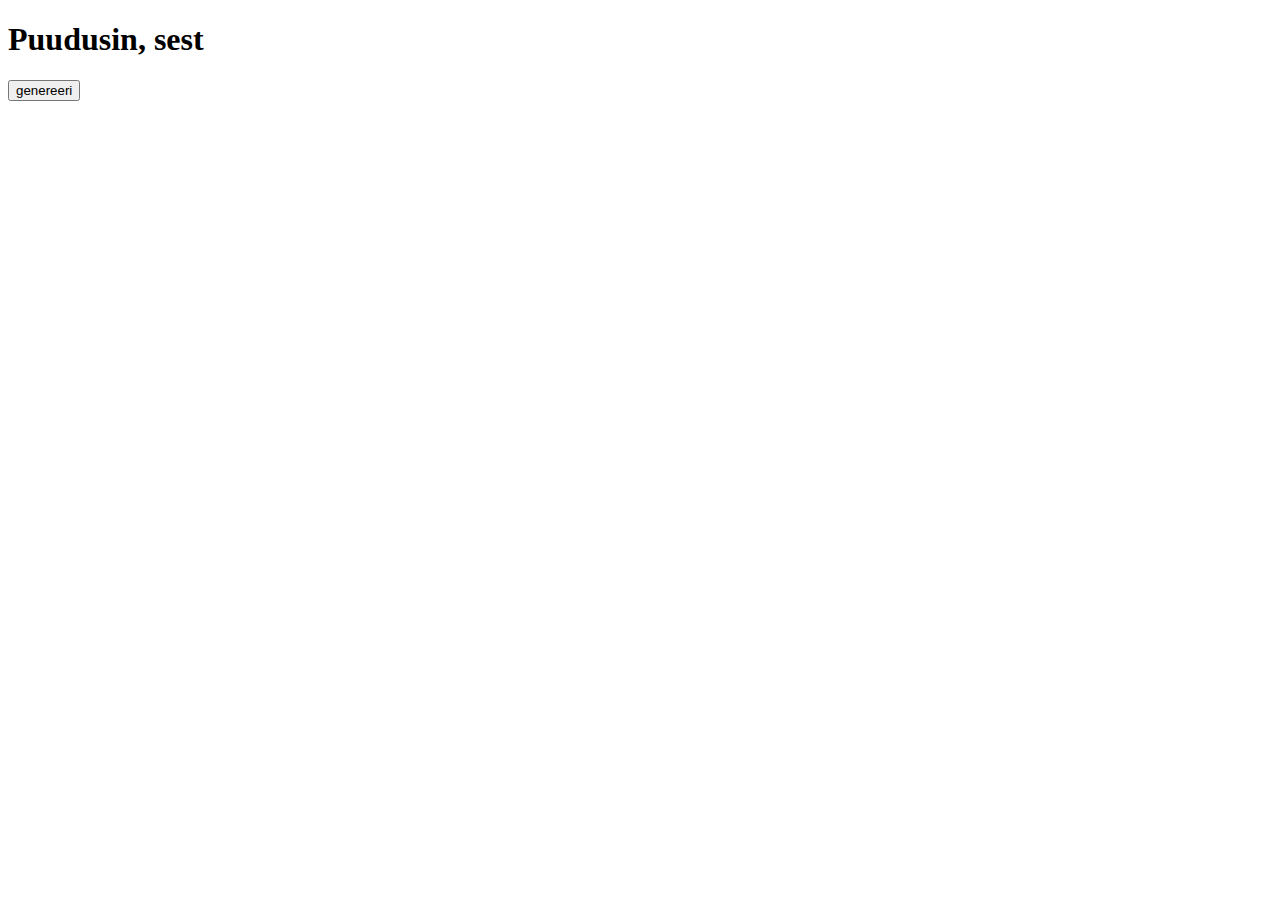
==== proge.html @ 3ecd6ec4 "Add files via upload" ====
<!DOCTYPE html>
<script src="proge.js"></script>
<html>

<head>
    <title>proge</title>
</head>
<body>
    <h1 id="vabandustekst">Puudusin, sest</h1>
    <button onclick="Genereeri()">genereeri</button>
</body>

</html>
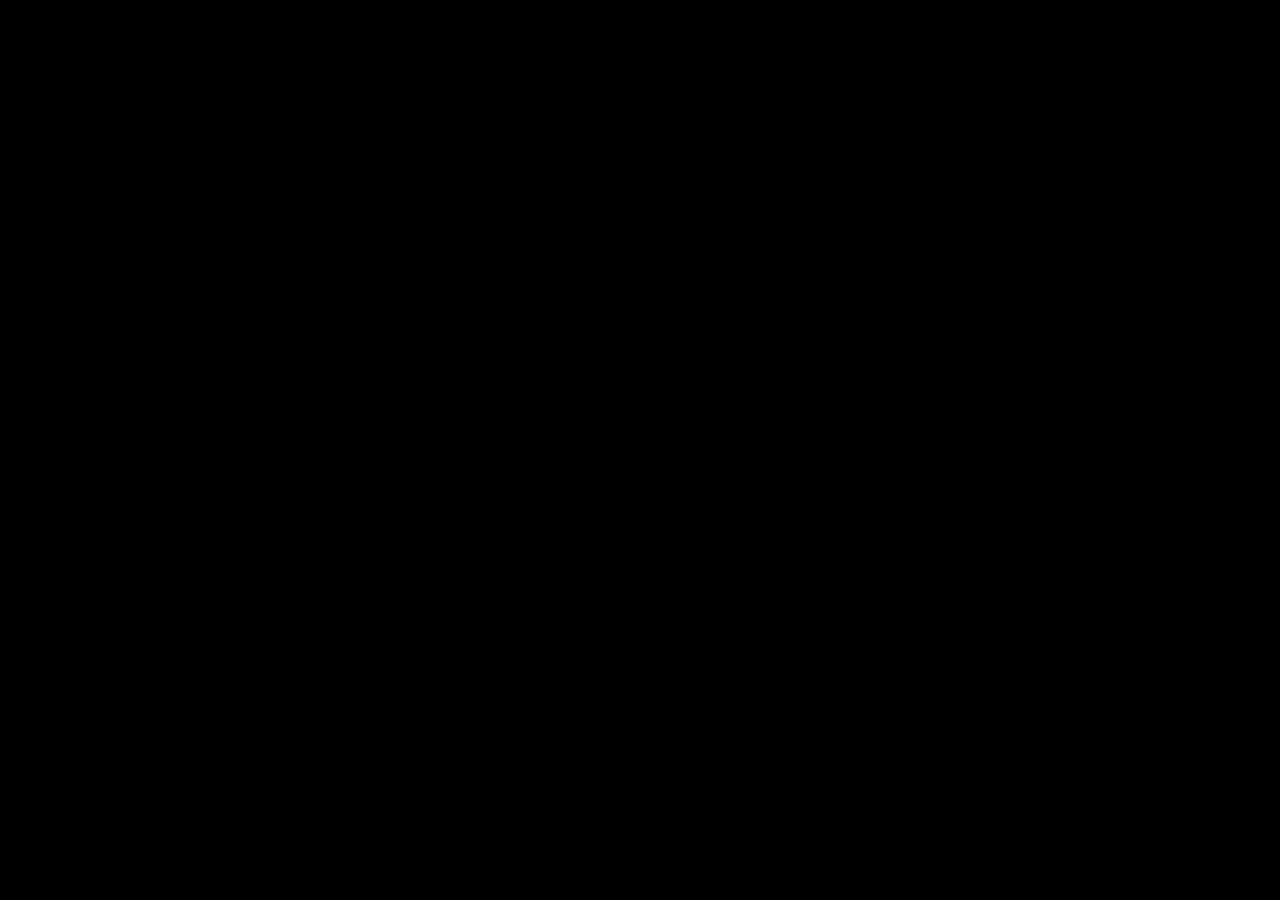
==== commit 17c5753e: "Add files via upload" ====
--- a/proge.html
+++ b/proge.html
@@ -1,13 +1,29 @@
 <!DOCTYPE html>
 <script src="proge.js"></script>
+<link rel ="stylesheet" href="styles.css">
 <html>
 
 <head>
     <title>proge</title>
+    <meta charset="UTF-8">
 </head>
-<body>
-    <h1 id="vabandustekst">Puudusin, sest</h1>
+<body style="background-color: black;">
+    <div class="parent">
+        <div class="child">
+        <h1 id="pildi div"> <img id="pilt" src="" width="250px" /> </h1>
+        </div>
+
+        <div class="child">
+        <h1 id="kvoot"></h1>
+        </div>
+
+    </div>
+
+    <div class="button">
     <button onclick="Genereeri()">genereeri</button>
+    </div>
+
+
 </body>
 
 </html>--- a/styles.css
+++ b/styles.css
@@ -0,0 +1,19 @@
+
+.child{
+    float: left;
+    
+}
+#kvoot{
+    position: absolute;
+    top: 75px;
+    left: 300px;
+    width: 800px;
+}
+.button{
+    position: absolute;
+    bottom: 1000px;
+}
+body{
+    color: white;
+}
+*{zoom: 109%;}